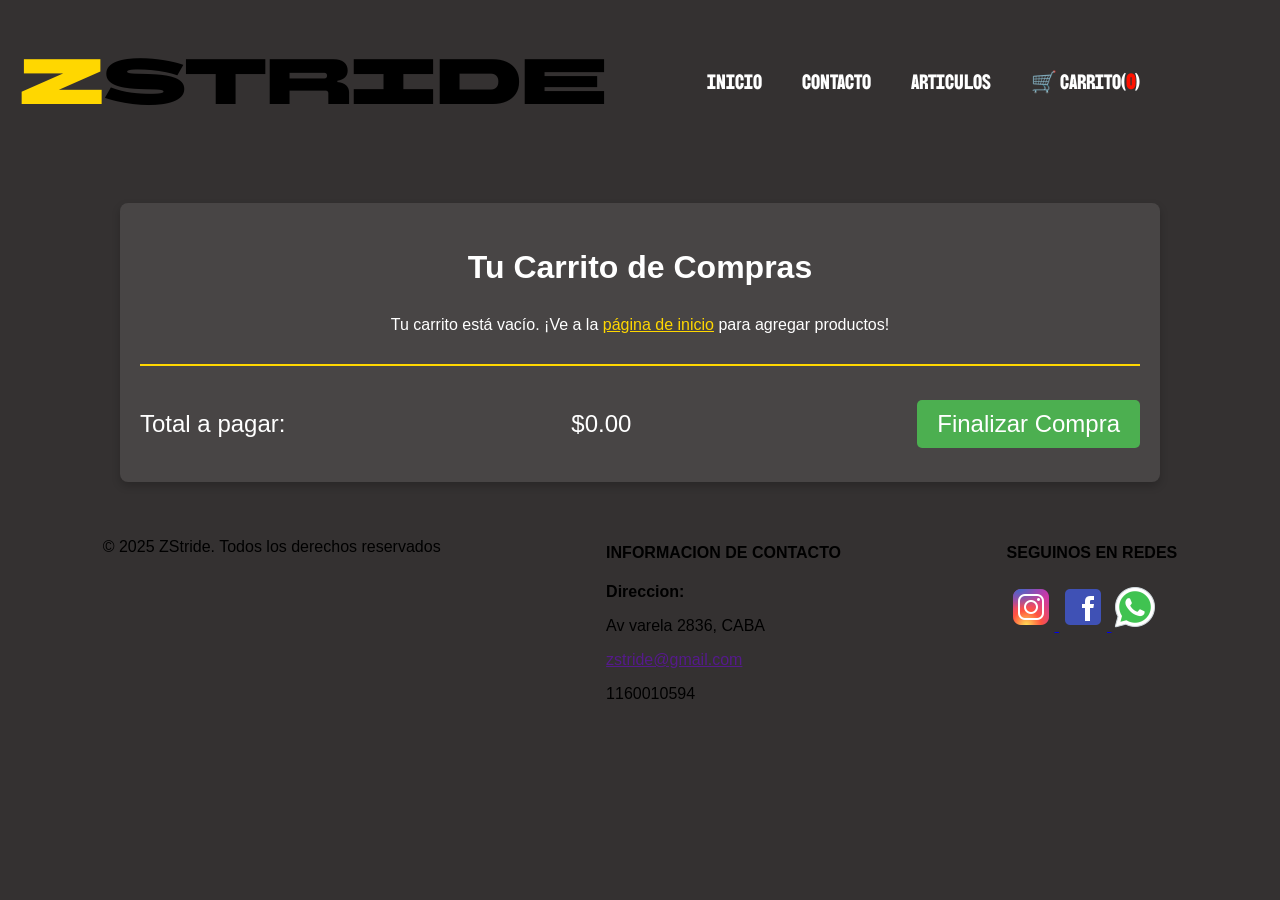
==== carrito.html @ 0055a04f "implemente API externa de productos y logica de gestion de productos en carrito de compras" ====
<!DOCTYPE html>
<html lang="es">
<head>
    <meta charset="UTF-8">
    <meta name="viewport" content="width=device-width, initial-scale=1.0">
    <title>Carrito de Compras | ZStride</title>
    <link rel="stylesheet" href="../css/home.css"> 
    <link rel="stylesheet" href="../css/carrito.css"> 
</head>
<body>
    <header>
        <h1 class="titulo"><span class="resaltado">Z</span>Stride</h1>
        <nav class="menubar">
            <ul class="lista">
                <li><a href="../index.html">Inicio</a></li>
                <li><a href="./contact.html">Contacto</a></li>
                <li><a href="../index.html#seccionArticulos">Articulos</a></li>
                <li><a href="./carrito.html" id="carrito">🛒 Carrito(<span id="contador-carrito">0</span>)</a></li>
            </ul>
        </nav>
    </header>
    <main>
        <section class="section-carrito">
            <h2 class="titulo-carrito">Tu Carrito de Compras</h2>
            <div id="contenedor-carrito" class="contenedor-carrito">
                </div>
            <div class="resumen-compra">
                <p>Total a pagar:</p>
                <p id="total-productos" class="total-precio">$0.00</p>
                <button id="boton-finalizar-compra" class="button-finalizar">Finalizar Compra</button>
            </div>
        </section>
    </main>
    <footer>
        <div class="footer-copyright">
            <p>© 2025 ZStride. Todos los derechos reservados</p>
        </div>
        <div>
            <h4>INFORMACION DE CONTACTO</h4>
                <p><strong>Direccion:</strong></p>
                <p>Av varela 2836, CABA</p>
                <p><a href="">zstride@gmail.com</a></p>
                <p>1160010594</p>
        </div>
        <div class="footer-contacto">
            <h4>SEGUINOS EN REDES</h4>
            <a href="https://www.instagram.com" target="_blank">
                <img src="./img/icons/icons8-instagram-48.png" alt="instagram" width="48" height="48">
            </a>
                <a href="https://www.facebook.com" target="_blank">
                <img src="./img/icons/icons8-facebook-48.png" alt="facebook" width="48" height="48">
            </a>
            </a>
                <a href="https://web.whatsapp.com" target="_blank">
                <img src="./img/icons/icons8-whatsapp-48.png" alt="wps" width="48" height="48">
            </a>
        </div>
    </footer>   
    <script src="../script.js"></script>
</body>
</html>
---- css/home.css ----
@import url('https://fonts.googleapis.com/css2?family=BBH+Sans+Bartle&family=BBH+Sans+Bogle&family=BBH+Sans+Hegarty&display=swap');
body{
    font-family: 'Lucida Sans', 'Lucida Sans Regular', 'Lucida Grande', 'Lucida Sans Unicode', Geneva, Verdana, sans-serif;
    border: 2px;
    padding: 0px;
    margin: 0px;
    background-color: rgb(52, 49, 49);
}

header{
    display: flex;
    gap: 10px;
}

.titulo{
    font-family: "BBH Sans Bartle", sans-serif;
    font-weight: 400;
    font-style: normal;
    font-size: 4rem ;
    margin-left: 20px;
}

.titulo .resaltado{
    color: #FFD700;
}

.menubar{
    display: flex;
    justify-content: center;
    align-items: center;
    justify-items: center;
    margin-left: 50px;
}

.lista{
    display: flex;
    color: rgb(255, 255, 255);
    list-style: none;
    gap: 40px;
    font-size: 1.3rem;
    font-family: "BBH Sans Bogle", sans-serif;
    font-weight: 400;
    font-style: normal;
}

.lista a {
    text-decoration: none;
    color: white;
}

.imagen-promo{
    width: 100%;
    height: 500px;
    margin-bottom: 30px;
}

.section-articulos{
    display: flex;
    justify-content: center;
    flex-wrap: wrap;
    gap: 80px;
    padding: 20px;
}

.titulo-product {
    font-family: "BBH Sans Hegarty", sans-serif;
    font-weight: 400;
    font-style: normal;
    font-size: 4rem;
    color: #FFD700;
    text-align: center;
    margin-bottom: 50px;
    }
.contenedor-articulo{
    display: flex;
    flex-direction: column;
    align-items: center;
    border: 2px solid #ddd;
    border-radius: 10px;
    box-shadow: 0 4px 10px rgb(52, 49, 49);
    padding: 15px;
    width: 250px;
}
.contenedor-articulo img{
    width: 230px;
    height: 230px;
    object-fit: cover;
    border-radius: 8px;
}

.art-precio{
    font-size: 16px;
    color: rgb(9, 249, 249);
    margin-top: 10px;
    font-weight: bold;
}

.art-nombre{
    font-size: 14px;
    margin: 5px 0;
}
.art-boton{
    background-color: rgb(0, 0, 0);
    color: rgb(255, 255, 255);
    border: none;
    padding: 13px 35px;
    margin-top: 10px;
    font-weight: bold;
    cursor: pointer;
}

.section-reseñas-grid{
    display: grid;
    grid-template-columns: 30% 30% 30%;
    justify-items: center;
    justify-content: center;
}
.titulo-reseñas{
    grid-column: 1/4;
    font-family: "BBH Sans Hegarty", sans-serif;
    font-weight: 400;
    font-style: normal;
    font-size: 4rem;
    color: #FFD700;
    text-align: center;
    margin-bottom: 50px;
}
.contenedor-reseña{
    display: flex;
    flex-direction: column;
    align-items: center;
    width: 60%;
    height: auto;
    background-color: rgb(74, 75, 77);
    border-radius: 20px;
    box-shadow: 0 8px 20px rgb(0, 0, 0,0.5);
    margin-bottom: 50px;
}
.imagen-reseña{
    border-radius: 50%;
    margin-bottom: 10px;
}
.name-reseña{
    font-family:Georgia, 'Times New Roman', Times, serif;
    margin: 10px 0 5px 0;
    font-size: 1.5rem;
    color: white;
}

.descripcion-reseña{
    font-family:'Lucida Sans', 'Lucida Sans Regular', 'Lucida Grande', 'Lucida Sans Unicode', Geneva, Verdana, sans-serif;
    width: 100%;
    text-align: center;
    color: white;
}

footer{
    display: flex;
    justify-content: space-around;
    justify-items: center;
    align-items: stretch;
    margin: 20px;
}

@media (max-width: 768px) {

  header {
    flex-direction: column;
    align-items: center;
    text-align: center;
    gap: 15px;
  }

  .titulo {
    font-size: 2.3rem;
    margin: 0;
  }

  .lista {
    flex-direction: column;
    gap: 15px;
    font-size: 1.1rem;
  }

  .imagen-promo {
    height: 220px;
  }

  .section-articulos {
    flex-direction: column;
    align-items: center;
    gap: 30px;
  }

  .contenedor-articulo {
    width: 80%;
  }

  .section-reseñas-grid {
    grid-template-columns: 90%;
    justify-content: center;
  }

  .titulo-reseñas {
    font-size: 2.3rem;
    grid-column: 1 / 2;
  }

  .contenedor-reseña {
    width: 90%;
  }

  footer {
    flex-direction: column;
    align-items: center;
    text-align: center;
    gap: 15px;
  }

  footer div {
    margin-bottom: 15px;
  }
}

#contador-carrito {
    font-weight: bold;
    color: #ff1100;
}
---- css/carrito.css ----
/* css/cart.css */
.section-carrito {
    width: 90%;
    max-width: 1000px;
    margin: 40px auto;
    padding: 20px;
    background-color: rgb(72, 69, 69);
    border-radius: 8px;
    box-shadow: 0 4px 8px rgba(0, 0, 0, 0.2);
}

.titulo-carrito {
    color: white;
    text-align: center;
    margin-bottom: 30px;
    font-size: 2em;
}

.carrito-item {
    display: flex;
    justify-content: space-between;
    align-items: center;
    padding: 15px 0;
    border-bottom: 1px solid #777;
    color: white;
}

.carrito-item:last-child {
    border-bottom: none;
}

.item-detalles {
    display: flex;
    align-items: center;
    gap: 20px;
}

.item-detalles img {
    width: 60px;
    height: 60px;
    object-fit: cover;
    border-radius: 4px;
}

.item-nombre {
    font-weight: bold;
}

.item-cantidad {
    color: #FFD700;
}

.boton-eliminar {
    padding: 8px 15px;
    background-color: #ff4d4d;
    color: white;
    border: none;
    border-radius: 4px;
    cursor: pointer;
    transition: background-color 0.3s;
}

.boton-eliminar:hover {
    background-color: #cc0000;
}

.resumen-compra {
    display: flex;
    justify-content: space-between;
    align-items: center;
    margin-top: 30px;
    padding-top: 20px;
    border-top: 2px solid #FFD700;
    font-size: 1.5em;
    color: white;
}

.total-pricio {
    font-weight: bold;
    color: #FFD700;
}

.button-finalizar {
    padding: 10px 20px;
    background-color: #4CAF50;
    color: white;
    border: none;
    border-radius: 5px;
    cursor: pointer;
    font-size: 1em;
    transition: background-color 0.3s;
}

.button-checkout:hover {
    background-color: #45a049;
}

#contador-carrito {
    font-weight: bold;
    color: #ff1100;
}
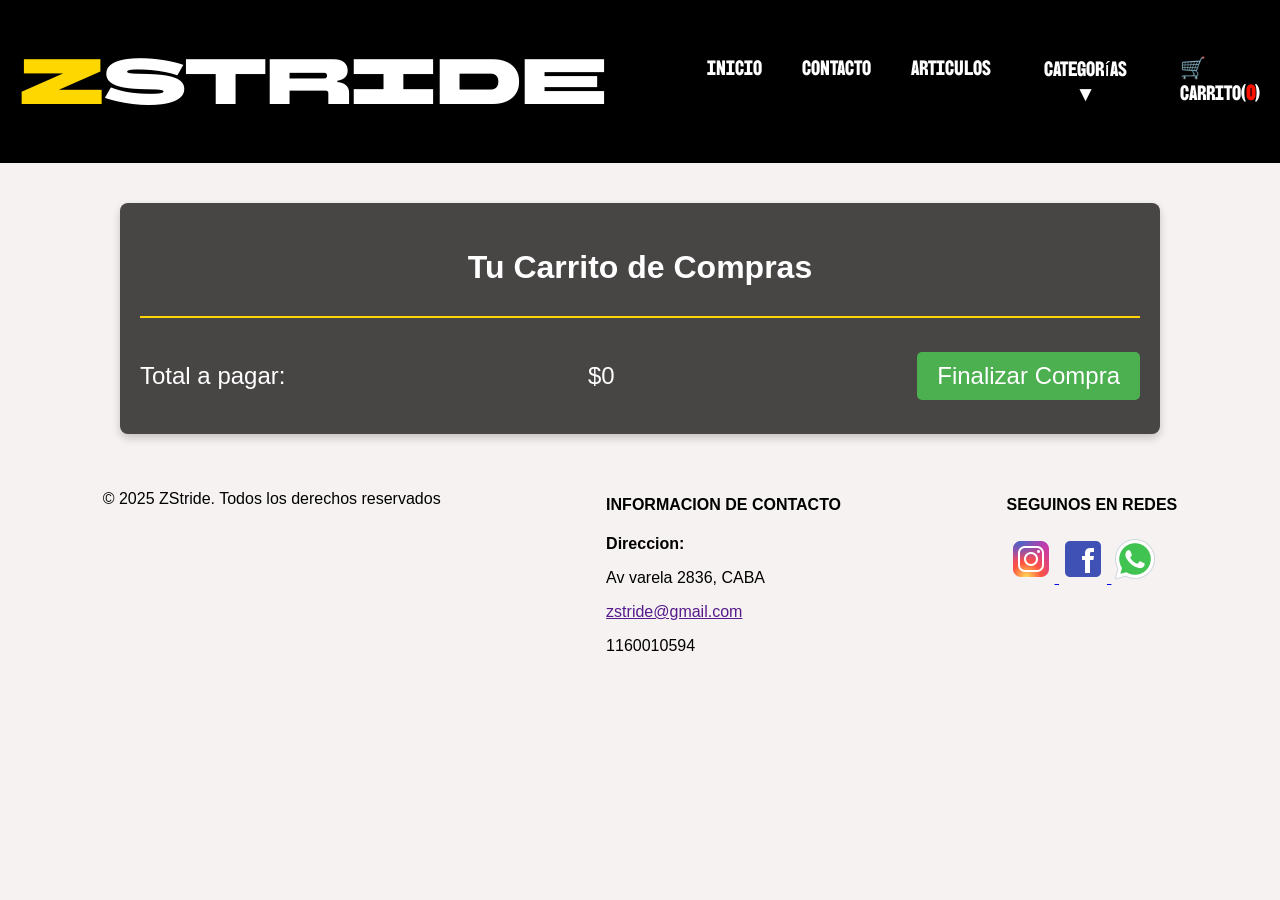
==== commit 09a5120d: "feat: cambios para conectar a backend y base de datos" ====
--- a/carrito.html
+++ b/carrito.html
@@ -4,19 +4,24 @@
     <meta charset="UTF-8">
     <meta name="viewport" content="width=device-width, initial-scale=1.0">
     <title>Carrito de Compras | ZStride</title>
-    <link rel="stylesheet" href="../css/home.css"> 
     <link rel="stylesheet" href="../css/carrito.css"> 
 </head>
 <body>
     <header>
         <h1 class="titulo"><span class="resaltado">Z</span>Stride</h1>
         <nav class="menubar">
-            <ul class="lista">
-                <li><a href="../index.html">Inicio</a></li>
+            <ul id="lista" class="lista">
+                <li><a href="./index.html">Inicio</a></li>
                 <li><a href="./contact.html">Contacto</a></li>
                 <li><a href="../index.html#seccionArticulos">Articulos</a></li>
+                <button id="btnCategorias" class="btn-menu">Categorías ▼</button>
+                
+            <ul id="listaCategorias" class="lista-categorias">
+                
+            </ul>
                 <li><a href="./carrito.html" id="carrito">🛒 Carrito(<span id="contador-carrito">0</span>)</a></li>
             </ul>
+            
         </nav>
     </header>
     <main>
--- a/css/carrito.css
+++ b/css/carrito.css
@@ -1,4 +1,120 @@
-/* css/cart.css */
+@import url('https://fonts.googleapis.com/css2?family=BBH+Sans+Bartle&family=BBH+Sans+Bogle&family=BBH+Sans+Hegarty&display=swap');
+body{
+    font-family: 'Lucida Sans', 'Lucida Sans Regular', 'Lucida Grande', 'Lucida Sans Unicode', Geneva, Verdana, sans-serif;
+    border: 2px;
+    padding: 0px;
+    margin: 0px;
+    background-color: rgb(247, 242, 242);
+}
+
+header{
+    background-color: rgb(0, 0, 0);
+    color: white;
+    display: flex;
+    gap: 10px;
+    z-index: 1000;
+    width: 100%;
+}
+
+.titulo{
+    font-family: "BBH Sans Bartle", sans-serif;
+    font-weight: 400;
+    font-style: normal;
+    font-size: 4rem ;
+    margin-left: 20px;
+}
+
+
+.titulo .resaltado{
+    color: #FFD700;
+}
+
+
+.menubar{
+    position: relative;
+    display: flex;
+    justify-content: center;
+    align-items: center;
+    justify-items: center;
+    margin-left: 50px;
+}
+
+.lista{
+    display: flex;
+    color: rgb(255, 255, 255);
+    list-style: none;
+    gap: 40px;
+    font-size: 1.3rem;
+    font-family: "BBH Sans Bogle", sans-serif;
+    font-weight: 400;
+    font-style: normal;
+}
+
+.lista a {
+    text-decoration: none;
+    color: white;
+}
+
+.btn-menu{
+    background:#000000;
+    color:white;
+    border:none;
+    border-radius:8px;
+    cursor:pointer;
+    font-size: 1.3rem;
+    font-family: "BBH Sans Bogle", sans-serif;
+    font-weight: 400;
+    transition:0.3s;
+}
+
+.btn-menu:hover{
+    background:#005fd1;
+}
+
+.lista-categorias{
+    list-style:none;
+    position:absolute;
+    top:55px;
+    left: 50%;
+    transform: translateX(-50%);
+    width:220px;
+    background:white;
+    border-radius:8px;
+    box-shadow:0 5px 15px rgba(0,0,0,.2);
+
+    display:none;
+    overflow:hidden;
+}
+
+.lista-categorias.mostrar{
+    display:block;
+    animation:desplegar .25s ease;
+}
+
+.lista-categorias li a{
+    display:block;
+    padding:14px;
+    text-decoration:none;
+    color:#333;
+    transition:.2s;
+}
+
+.lista-categorias li a:hover{
+    background:#0077ff;
+    color:white;
+}
+
+@keyframes desplegar{
+    from{
+        opacity:0;
+        transform:translateY(-10px);
+    }
+    to{
+        opacity:1;
+        transform:translateY(0);
+    }
+}
+
 .section-carrito {
     width: 90%;
     max-width: 1000px;
@@ -98,4 +214,84 @@
 #contador-carrito {
     font-weight: bold;
     color: #ff1100;
-}+}
+
+footer{
+    display: flex;
+    justify-content: space-around;
+    justify-items: center;
+    align-items: stretch;
+    margin: 20px;
+}
+
+@media (max-width: 600px) {
+
+    header {
+    flex-direction: column;
+    align-items: center;
+    text-align: center;
+    gap: 10px;
+}
+
+    .titulo {
+    font-size: 2rem;
+    margin: 0;
+}
+
+    .menubar {
+    margin-left: 0;
+}
+
+    .lista {
+    gap: 20px;
+    font-size: 1.1rem;
+}
+
+    .section-carrito {
+        width: 80%;
+        padding: 15px;
+    }
+
+    .carrito-item {
+        flex-direction: column;
+        align-items: flex-start;
+        gap: 15px;
+        padding: 20px 0;
+    }
+
+    .item-detalles {
+        flex-direction: column;
+        align-items: flex-start;
+        gap: 10px;
+        width: 100%;
+    }
+
+    .item-detalles img {
+        width: 80px;
+        height: 80px;
+    }
+
+    .resumen-compra {
+        flex-direction: column;
+        align-items: flex-start;
+        gap: 10px;
+        font-size: 1.2em;
+    }
+
+    .button-finalizar {
+        width: 100%;
+        text-align: center;
+        padding: 12px;
+        font-size: 1.1em;
+    }
+    footer {
+    flex-direction: column;
+    align-items: center;
+    text-align: center;
+    gap: 20px;
+}
+
+footer div {
+    margin-bottom: 10px;
+}
+}
